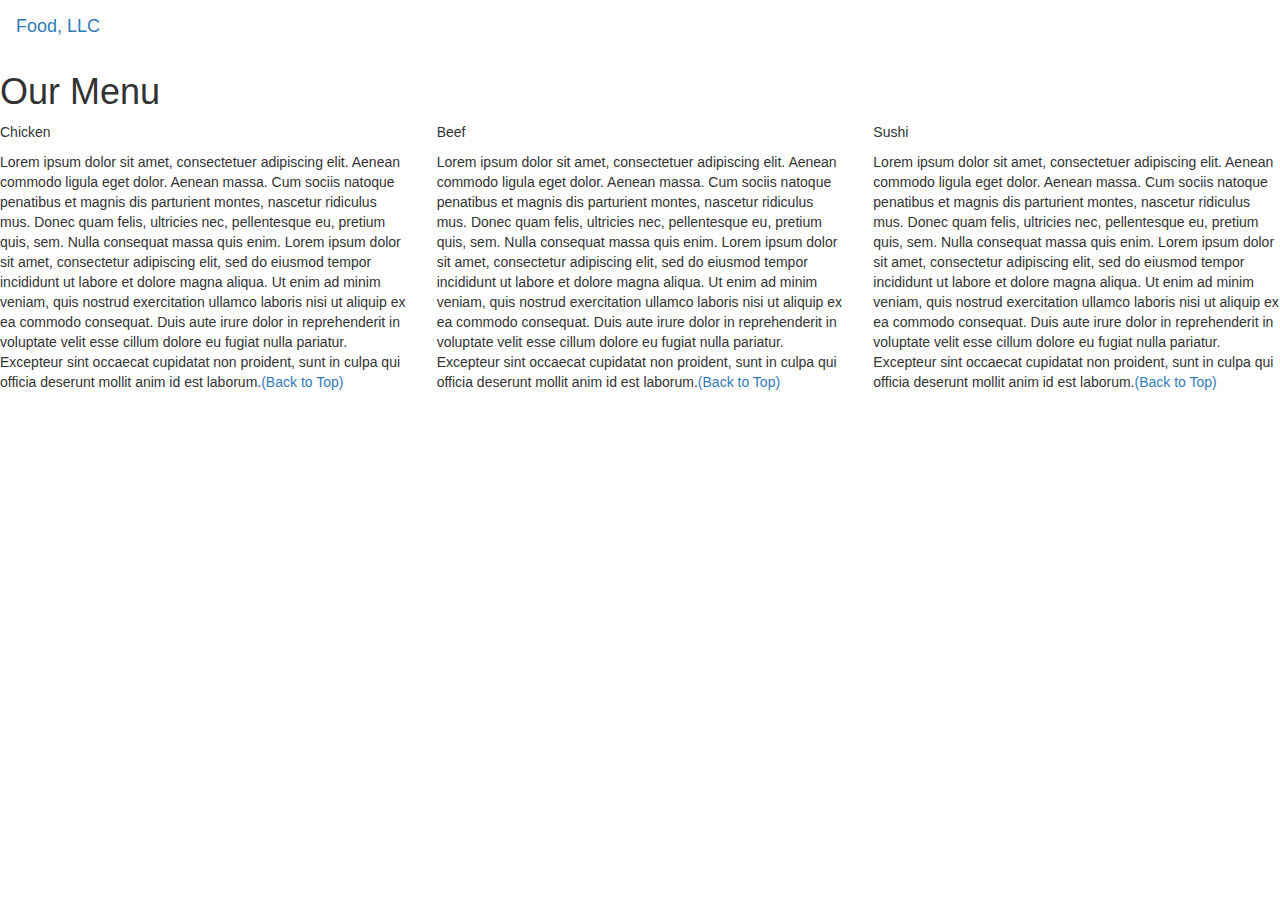
==== module3_solution/index.html @ 32a4eb3b "Create index.html" ====
<!DOCTYPE html>
<html>
<head>

<title>Module 3</title>

  <meta name="viewport" content="width=device-width, initial-scale=1">
  <link rel="stylesheet" href="https://maxcdn.bootstrapcdn.com/bootstrap/3.3.7/css/bootstrap.min.css">
  <script src="https://ajax.googleapis.com/ajax/libs/jquery/3.3.1/jquery.min.js"></script>
  <script src="https://maxcdn.bootstrapcdn.com/bootstrap/3.3.7/js/bootstrap.min.js"></script>

</head>

<meta name="viewport" content="width=device-width, initial-scale=1">
<link rel="stylesheet" type="text/css" href="C:\Users\Meghanshu Kumravat\Coursera-test\site\index-3-style.css">



<body>


<nav class="navbar" id="top">
  <div class="container-fluid">

    <div class="navbar-header">
      <button type="button" class="navbar-toggle" data-toggle="collapse" data-target="#myNavbar">
        <span class="icon-bar"></span>
        <span class="icon-bar"></span>
        <span class="icon-bar"></span> 
      </button>
      <a class="navbar-brand" href="#">Food, LLC</a>
    </div>

    <div class="collapse" id="myNavbar">
      <ul class="nav navbar-nav visible-xs">
        <li><a class="menu-item" href="#">Chicken</a></li>
        <li><a class="menu-item" href="#">Beef</a></li> 
        <li><a class="menu-item" href="#">Sushi</a></li> 
      </ul>
    </div>

  </div>
</nav>

<h1 class="main-title">Our Menu</h1>



<div class="row">

  <div class="col-lg-4 col-md-6 col-sm-12">
    <div class="content-box">
      <p class="item-name">Chicken</p>
      <p>Lorem ipsum dolor sit amet, consectetuer adipiscing elit. Aenean commodo ligula eget dolor. Aenean massa. Cum sociis natoque penatibus et magnis dis parturient montes, nascetur ridiculus mus. Donec quam felis, ultricies nec, pellentesque eu, pretium quis, sem. Nulla consequat massa quis enim. Lorem ipsum dolor sit amet, consectetur adipiscing elit, sed do eiusmod tempor incididunt ut labore et dolore magna aliqua. Ut enim ad minim veniam, quis nostrud exercitation ullamco laboris nisi ut aliquip ex ea commodo consequat. Duis aute irure dolor in reprehenderit in voluptate velit esse cillum dolore eu fugiat nulla pariatur. Excepteur sint occaecat cupidatat non proident, sunt in culpa qui officia deserunt mollit anim id est laborum.<a href="#top">(Back to Top)</a></p>
    </div>
  </div>

  <div class="col-lg-4 col-md-6 col-sm-12">
    <div class="content-box">
      <p class="item-name">Beef</p>
      <p>Lorem ipsum dolor sit amet, consectetuer adipiscing elit. Aenean commodo ligula eget dolor. Aenean massa. Cum sociis natoque penatibus et magnis dis parturient montes, nascetur ridiculus mus. Donec quam felis, ultricies nec, pellentesque eu, pretium quis, sem. Nulla consequat massa quis enim. Lorem ipsum dolor sit amet, consectetur adipiscing elit, sed do eiusmod tempor incididunt ut labore et dolore magna aliqua. Ut enim ad minim veniam, quis nostrud exercitation ullamco laboris nisi ut aliquip ex ea commodo consequat. Duis aute irure dolor in reprehenderit in voluptate velit esse cillum dolore eu fugiat nulla pariatur. Excepteur sint occaecat cupidatat non proident, sunt in culpa qui officia deserunt mollit anim id est laborum.<a href="#top">(Back to Top)</a></p>
    </div>
  </div>


  <div class="col-lg-4 col-md-12 col-sm-12">
    <div class="content-box">
      <p class="item-name">Sushi</p>
      <p>Lorem ipsum dolor sit amet, consectetuer adipiscing elit. Aenean commodo ligula eget dolor. Aenean massa. Cum sociis natoque penatibus et magnis dis parturient montes, nascetur ridiculus mus. Donec quam felis, ultricies nec, pellentesque eu, pretium quis, sem. Nulla consequat massa quis enim. Lorem ipsum dolor sit amet, consectetur adipiscing elit, sed do eiusmod tempor incididunt ut labore et dolore magna aliqua. Ut enim ad minim veniam, quis nostrud exercitation ullamco laboris nisi ut aliquip ex ea commodo consequat. Duis aute irure dolor in reprehenderit in voluptate velit esse cillum dolore eu fugiat nulla pariatur. Excepteur sint occaecat cupidatat non proident, sunt in culpa qui officia deserunt mollit anim id est laborum.<a href="#top">(Back to Top)</a></p>
    </div>
  </div>

</div>


</body>
</html>
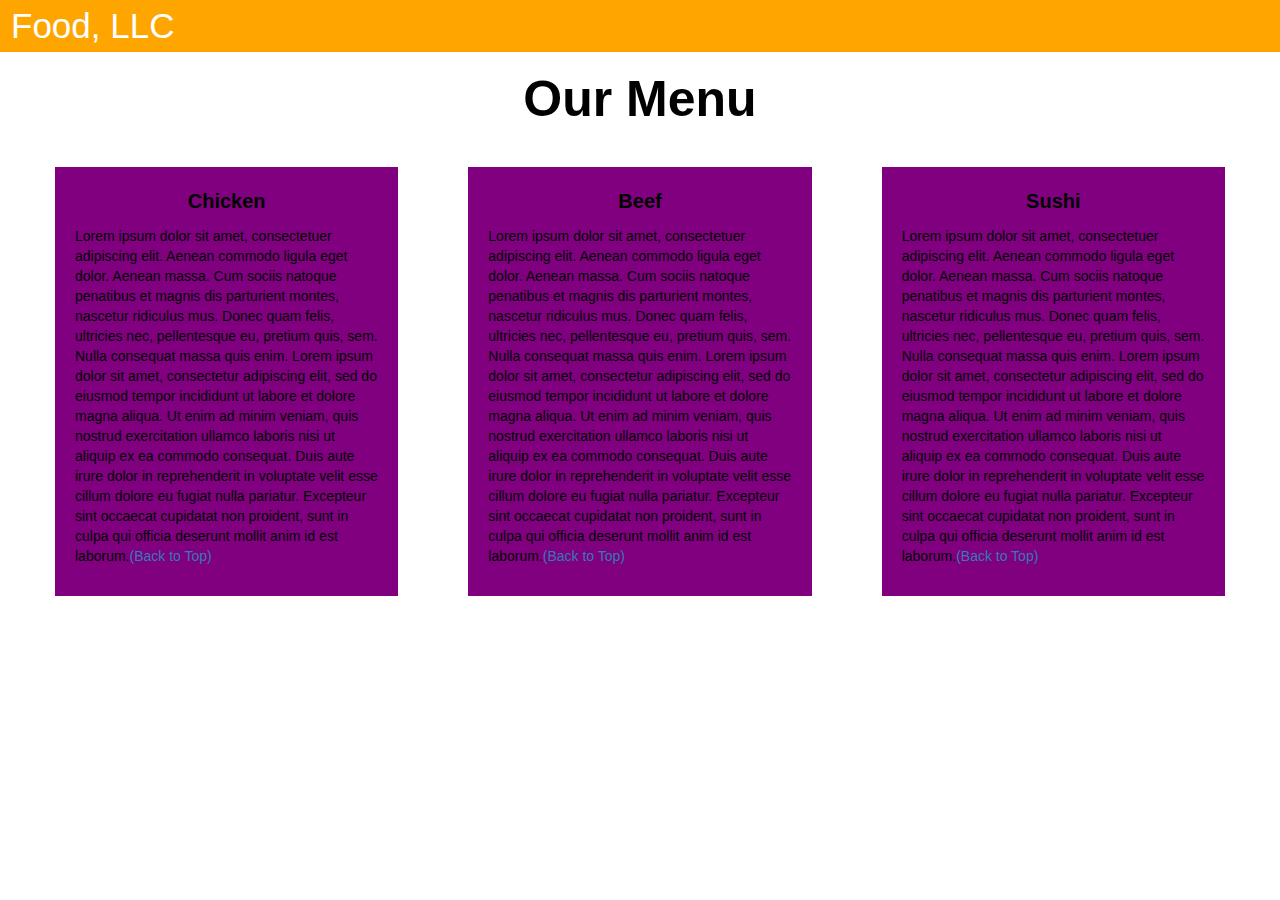
==== commit 8c056015: "Update index.html" ====
--- a/module3_solution/index.html
+++ b/module3_solution/index.html
@@ -12,7 +12,7 @@
 </head>
 
 <meta name="viewport" content="width=device-width, initial-scale=1">
-<link rel="stylesheet" type="text/css" href="C:\Users\Meghanshu Kumravat\Coursera-test\site\index-3-style.css">
+<link rel="stylesheet" type="text/css" href="index-3-style.css">
 
 
 
--- a/module3_solution/index-3-style.css
+++ b/module3_solution/index-3-style.css
@@ -0,0 +1,97 @@
+.container-fluid{
+	margin: 0;
+	padding: 0;
+}
+
+.navbar{
+	border-radius: 0px;
+	background-color: orange;
+}
+
+.navbar-brand{
+  font-size: 35px;
+  color: white;
+  padding-left: 25px;
+}
+
+.navbar-brand:hover{
+	color: white;
+}
+
+.nav{
+	margin: 0;
+	padding: 0;
+}
+
+.navbar-nav{
+  font-size: 25px;
+  text-align: center;
+  margin: 0;
+  padding: 0;
+}
+
+.navbar-toggle{
+	border: 2px solid white;
+	margin-right: 25px;
+}
+
+.icon-bar{
+	background-color: white;
+}
+
+
+.main-title{
+  margin-bottom: 15px;
+  text-align: center;
+  color: black;
+  font-size: 50px;
+  font-family: "Comic Sans MS", sans-serif;
+  font-weight: bold;
+}
+
+li{
+	box-sizing: border-box;
+	width: 100%;
+}
+
+.menu-item{
+	padding: 0;
+	margin: 0;
+	width: 100%;
+	background-color: orange;
+	border-bottom: 1px solid black;
+	color: black;
+	display: block;
+	text-decoration-line: black;
+}
+
+.menu-item:hover{
+	background-color: purple;
+	color: black;
+}
+
+
+
+.row{
+	margin: 20px;
+}
+
+.content-box{
+	margin: 20px;
+	width: auto;
+	height: auto;
+	color: black;
+	background-color: purple;
+	font-family: "Comic Sans MS", cursive, sans-serif;
+	padding: 20px;
+}
+
+.item-name{
+	text-align: center;
+	font-size: 20px;
+	font-weight: bold;
+}
+
+#top{
+	color: blue;
+}